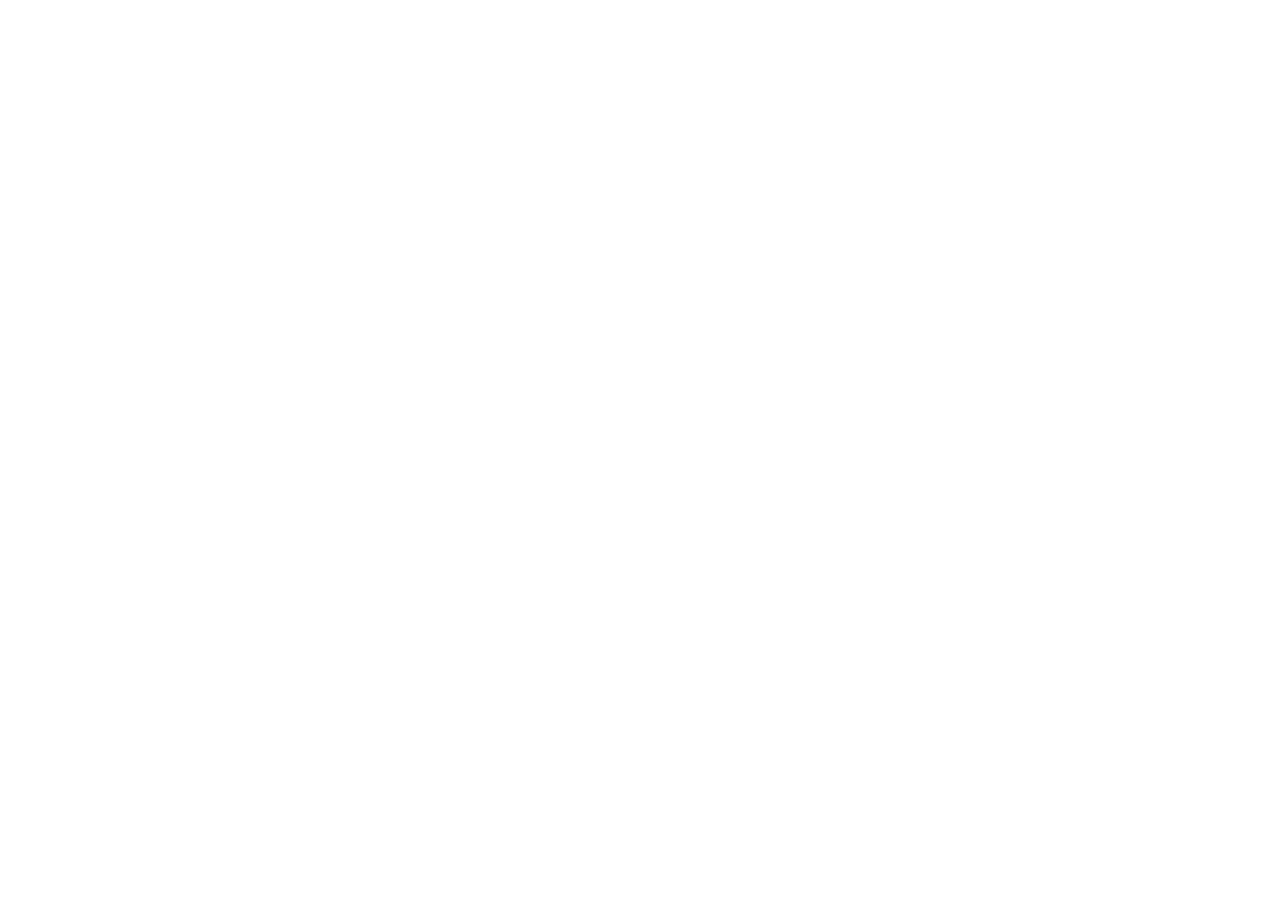
==== Pages/index.html @ f1e4056d "First commit" ====
<!DOCTYPE html>
<html lang="en">
<head>
    <meta charset="utf-8">
    <meta http-equiv="X-UA-Compatible" content="IE=edge">
    <meta name="viewport" content="width=device-width, initial-scale=1">
    <!-- The above 3 meta tags *must* come first in the head; any other head content must come *after* these tags -->
    <meta name="description" content="">
    <meta name="author" content="">
    <!-- Latest compiled and minified CSS -->
    <link rel="stylesheet" type="text/css" href="/nickJSProject/bootstrap/css/bootstrap.min.css">
    <!-- Optional theme -->
    <link rel="stylesheet" type="text/css" href="/nickJSProject/bootstrap/css/bootstrap-theme.min.css">

    <![endif]-->
</head>

<body>



</body>

<!-- Latest compiled and minified JavaScript -->
<script src="/nickJSProject/bootstrap/js/jquery-2.1.4.js"></script>
<script src="/nickJSProject/bootstrap/js/bootstrap.min.js"></script>
</html>
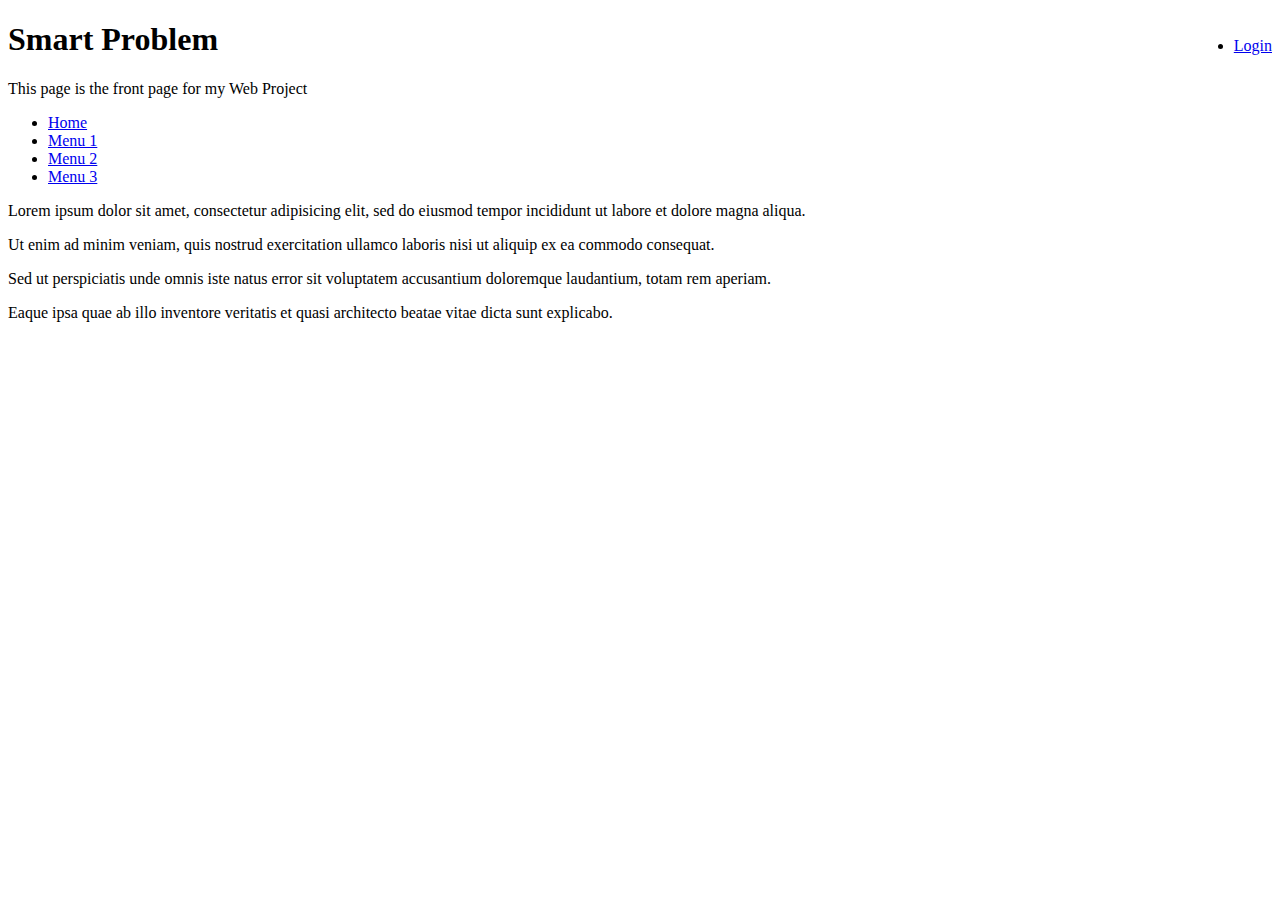
==== commit 66e7a1a5: "Add login page" ====
--- a/Pages/index.html
+++ b/Pages/index.html
@@ -8,9 +8,9 @@
     <meta name="description" content="">
     <meta name="author" content="">
     <!-- Latest compiled and minified CSS -->
-    <link rel="stylesheet" type="text/css" href="/nickJSProject/bootstrap/css/bootstrap.min.css">
+    <link rel="stylesheet" type="text/css" href="/smartProblem/bootstrap/css/bootstrap.min.css">
     <!-- Optional theme -->
-    <link rel="stylesheet" type="text/css" href="/nickJSProject/bootstrap/css/bootstrap-theme.min.css">
+    <link rel="stylesheet" type="text/css" href="/smartProblem/bootstrap/css/bootstrap-theme.min.css">
 
     <![endif]-->
 </head>
@@ -18,11 +18,46 @@
 <body>
 
 
+<div class="container">
+    <ul class="nav navbar-nav" style="float: right">
+        <li><a href="login.html">Login</a></li>
+    </ul>
+    <div class="jumbotron">
+        <h1>Smart Problem</h1>
+        <p>This page is the front page for my Web Project</p>
+
+    </div>
+
+
+    <ul class="nav nav-tabs">
+        <li class="active"><a href="#">Home</a></li>
+        <li><a href="#">Menu 1</a></li>
+        <li><a href="#">Menu 2</a></li>
+        <li><a href="#">Menu 3</a></li>
+    </ul>
+
+    <div class="row">
+        <div class="col-md-3">
+            <p>Lorem ipsum dolor sit amet, consectetur adipisicing elit, sed do eiusmod tempor incididunt ut labore et dolore magna aliqua.</p>
+        </div>
+        <div class="col-md-3">
+            <p>Ut enim ad minim veniam, quis nostrud exercitation ullamco laboris nisi ut aliquip ex ea commodo consequat.</p>
+        </div>
+        <div class="col-md-3">
+            <p>Sed ut perspiciatis unde omnis iste natus error sit voluptatem accusantium doloremque laudantium, totam rem aperiam.</p>
+        </div>
+        <div class="col-md-3">
+            <p>Eaque ipsa quae ab illo inventore veritatis et quasi architecto beatae vitae dicta sunt explicabo.</p>
+        </div>
+    </div>
+</div>
+
+
 
 </body>
 
 <!-- Latest compiled and minified JavaScript -->
-<script src="/nickJSProject/bootstrap/js/jquery-2.1.4.js"></script>
-<script src="/nickJSProject/bootstrap/js/bootstrap.min.js"></script>
+<script src="/smartProblem/bootstrap/js/jquery-2.1.4.js"></script>
+<script src="/smartProblem/bootstrap/js/bootstrap.min.js"></script>
 </html>
 
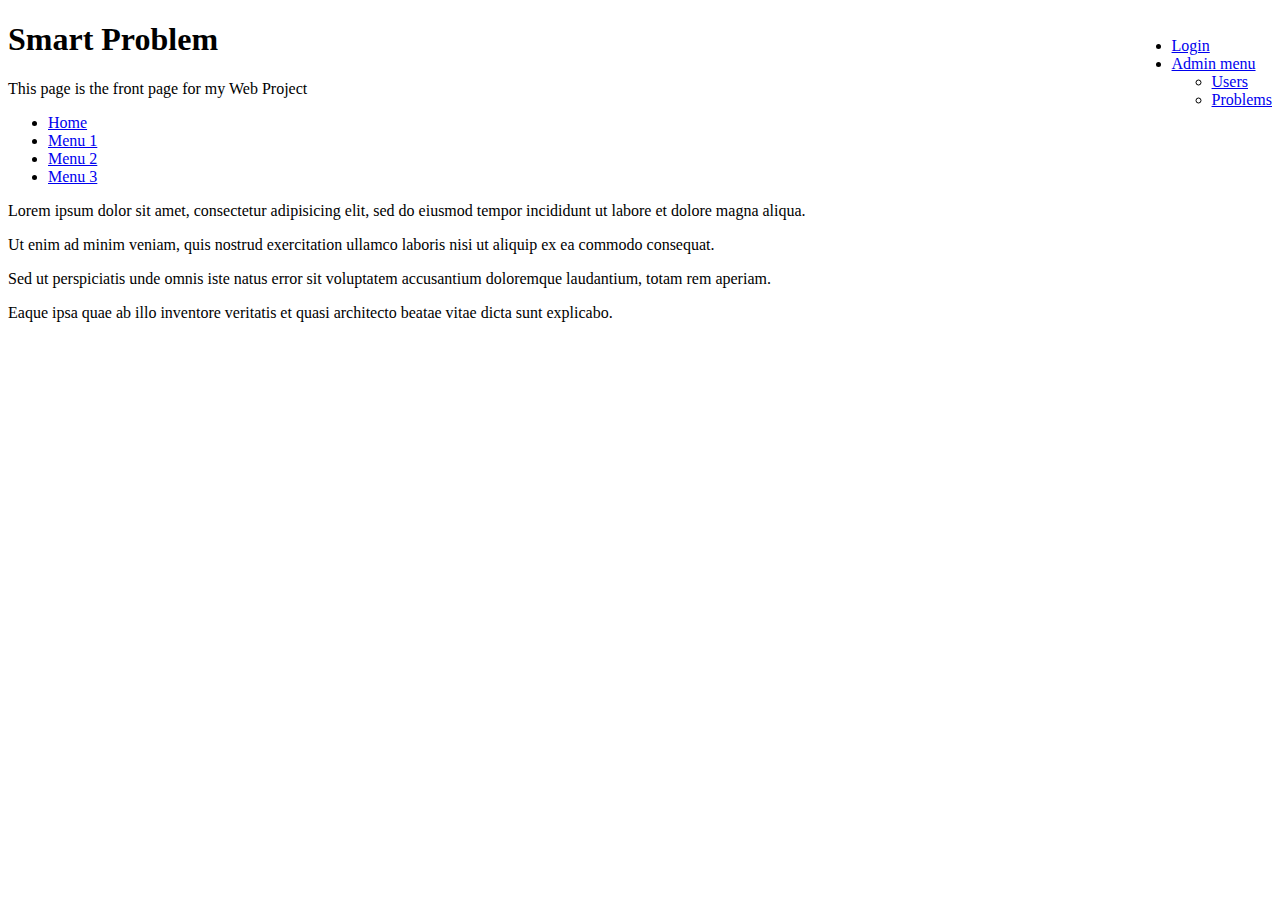
==== commit f1e56771: "Add users page for an admin" ====
--- a/Pages/index.html
+++ b/Pages/index.html
@@ -12,7 +12,6 @@
     <!-- Optional theme -->
     <link rel="stylesheet" type="text/css" href="/smartProblem/bootstrap/css/bootstrap-theme.min.css">
 
-    <![endif]-->
 </head>
 
 <body>
@@ -21,6 +20,12 @@
 <div class="container">
     <ul class="nav navbar-nav" style="float: right">
         <li><a href="login.html">Login</a></li>
+        <li class="dropdown"><a href="#" class="dropdown-toggle" data-toggle="dropdown">Admin menu</a>
+            <ul class="dropdown-menu">
+                <li><a href="users.html">Users</a></li>
+                <li><a href="#">Problems</a></li>
+            </ul>
+        </li>
     </ul>
     <div class="jumbotron">
         <h1>Smart Problem</h1>
